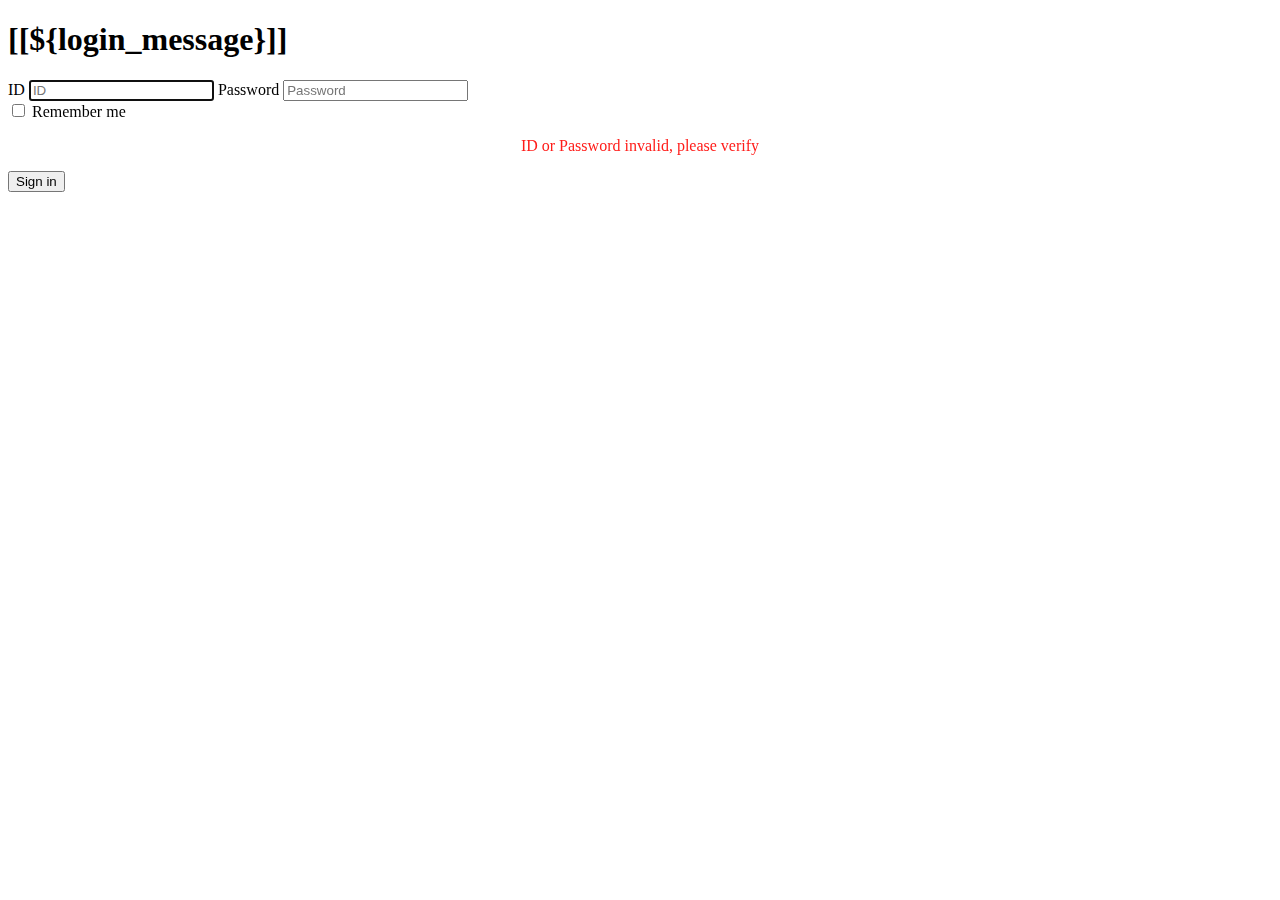
==== board/bin/main/templates/login.html @ 435dadb5 "first upload entire project" ====
<!DOCTYPE html>
<html lang="ko" xmlns:th="http://www.thymeleaf.org">
<head>
    <meta charset="utf-8">
    <meta name="viewport" content="width=device-width, initial-scale=1, shrink-to-fit=no">
    <meta name="context-path" th:content="@{/}"/>
    <title>로그인</title>
</head>
<body>
    
    <div class="container centered text-center">
        <form class="form-signin" method="POST" th:action="@{/login}">
            <h1 class="h3 mb-3 font-weight-normal">[[${login_message}]]</h1>
            <label for="username" class="sr-only">ID</label>
                <input type="text" id="username" name="username" class="form-control" placeholder="ID" required="" autofocus="">
            <label for="password" class="sr-only">Password</label>
                <input type="password" id="password" name="password" class="form-control" placeholder="Password" required="">
            <div class="checkbox mb-3">
                <label><input type="checkbox" value="remember-me"> Remember me</label>
            </div>
            <div align="center" th:if="${param.error}">
                <p style="font-size: 20; color: #FF1C19;">ID or Password invalid, please verify</p>
            </div>
            <button class="btn btn-primary btn-block" type="submit">Sign in</button>
        </form>
    </div>
</body>
</html>
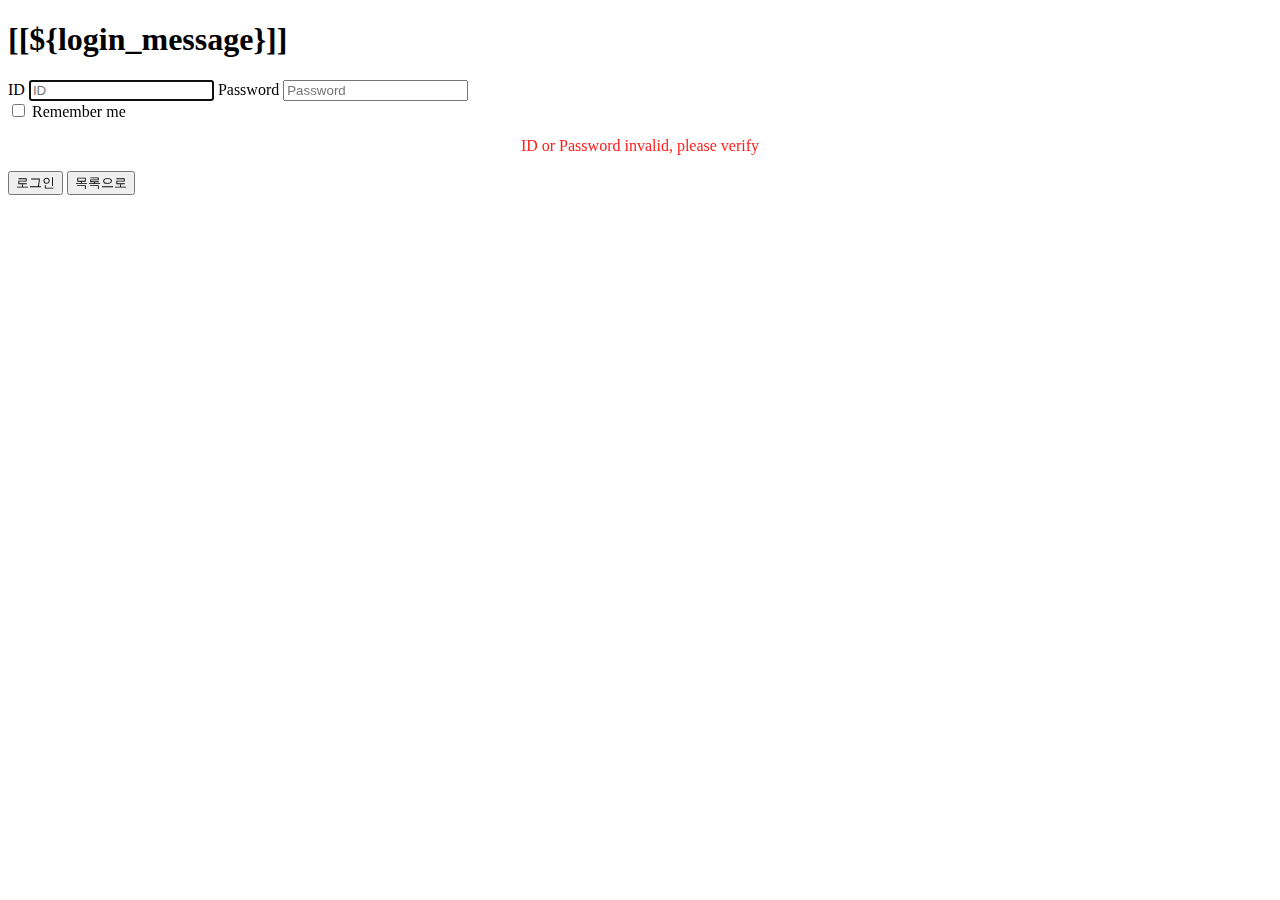
==== commit 38ec5873: "edit template(add btn, etc...), show button in templates by authority" ====
--- a/board/bin/main/templates/login.html
+++ b/board/bin/main/templates/login.html
@@ -5,6 +5,16 @@
     <meta name="viewport" content="width=device-width, initial-scale=1, shrink-to-fit=no">
     <meta name="context-path" th:content="@{/}"/>
     <title>로그인</title>
+    <th:block th:include="include/include-link"></th:block>
+    <th:block th:include="include/include-script"></th:block>
+    <script type="text/javascript">
+    	$(function(){
+    		$('#list').on('click', function(e){
+    			e.preventDefault();
+    			location.href = '/';
+    		});//list.on
+    	});//jquery
+    </script>
 </head>
 <body>
     
@@ -21,7 +31,8 @@
             <div align="center" th:if="${param.error}">
                 <p style="font-size: 20; color: #FF1C19;">ID or Password invalid, please verify</p>
             </div>
-            <button class="btn btn-primary btn-block" type="submit">Sign in</button>
+            <button class="btn btn-primary btn-block" type="submit">로그인</button>
+            <button class="btn btn-primary btn-block" type="button" id="list">목록으로</button>
         </form>
     </div>
 </body>
